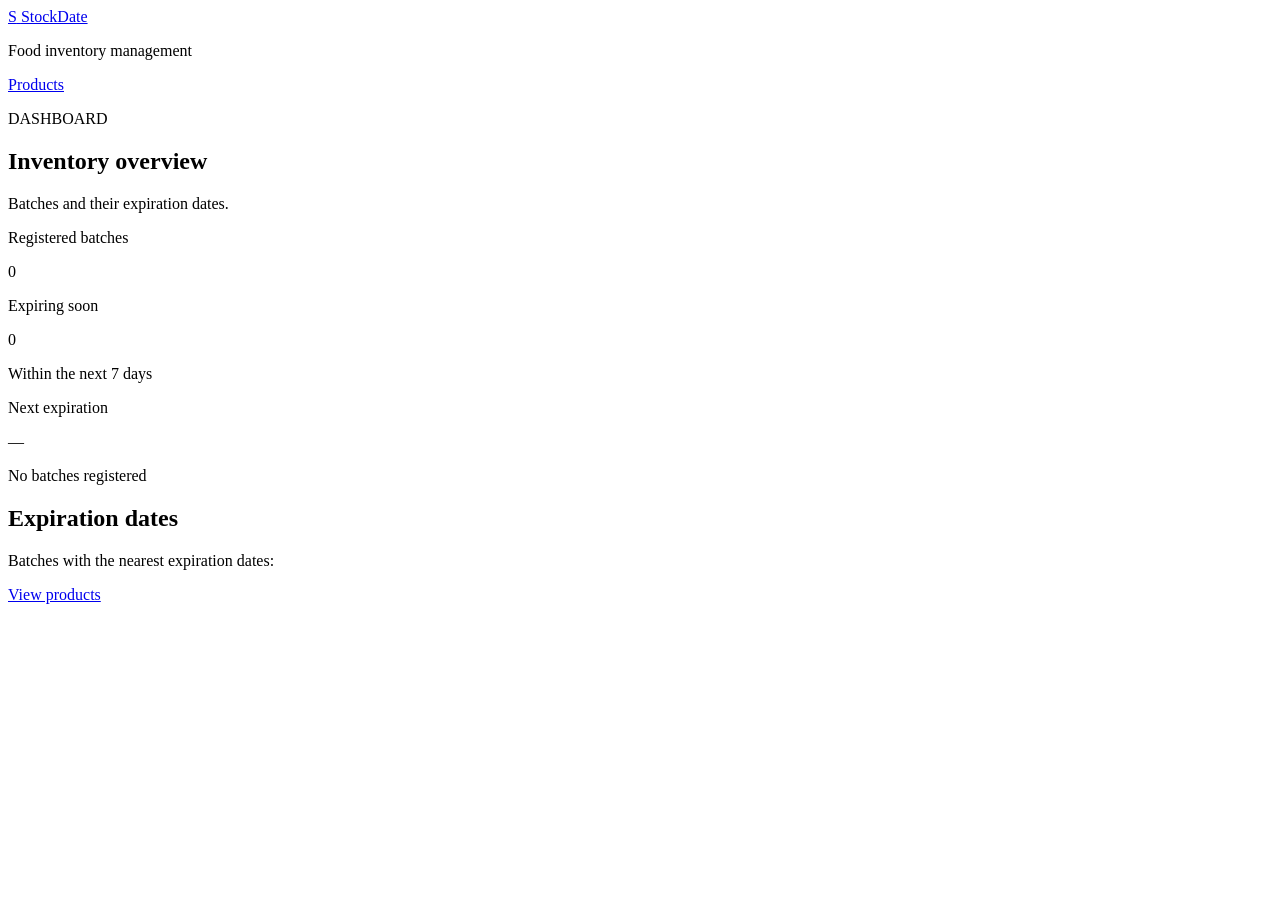
==== Stockdate/src/main/resources/static/main.html @ d378f1cd "Changes in the project" ====
<!doctype html>
<html lang="en">
<head>
    <meta charset="UTF-8">
    <meta name="viewport" content="width=device-width, initial-scale=1.0">
    <meta name="theme-color" content="#f5f7f2">
    <title>StockDate | Home</title>
    <link rel="stylesheet" href="/css/styles.css">
    <script src="/js/main.js" defer></script>
</head>
<body>
<div class="app-shell">
    <main class="main-content">
        <header class="topbar">
            <a class="mobile-brand" href="/main.html" aria-label="StockDate home">
                <span class="brand-mark" aria-hidden="true">S</span>
                <span>StockDate</span>
            </a>
            <p class="topbar-note">Food inventory management</p>
            <a class="button button-primary topbar-action" href="/productos.html">Products</a>
        </header>

        <div class="page-content">
            <div id="notice" class="notice" role="status" aria-live="polite" hidden></div>
            <section id="dashboard-view" class="view">
                <div class="page-heading">
                    <div>
                        <p class="eyebrow">DASHBOARD</p>
                        <h1>Inventory overview</h1>
                        <p class="muted">Batches and their expiration dates.</p>
                    </div>
                    <span id="today-label" class="date-label"></span>
                </div>

                <div class="summary-grid" aria-label="Expiration overview">
                    <article class="summary-card">
                        <p class="summary-label">Registered batches</p>
                        <p id="total-count" class="summary-value">0</p>
                    </article>
                    <article class="summary-card">
                        <p class="summary-label">Expiring soon</p>
                        <p id="red-count" class="summary-value">0</p>
                        <span class="summary-help">Within the next 7 days</span>
                    </article>
                    <article class="summary-card">
                        <p class="summary-label">Next expiration</p>
                        <p id="next-expiration" class="summary-value summary-date">—</p>
                        <span id="next-product" class="summary-help">No batches registered</span>
                    </article>
                </div>

                <section class="content-card">
                    <div class="card-heading">
                        <div>
                            <h2>Expiration dates</h2>
                            <p class="muted">Batches with the nearest expiration dates:</p>
                        </div>
                        <a class="text-button" href="/productos.html">View products</a>
                    </div>
                    <div id="dashboard-batches" class="batch-list"></div>
                </section>
            </section>
        </div>
    </main>
</div>
</body>
</html>
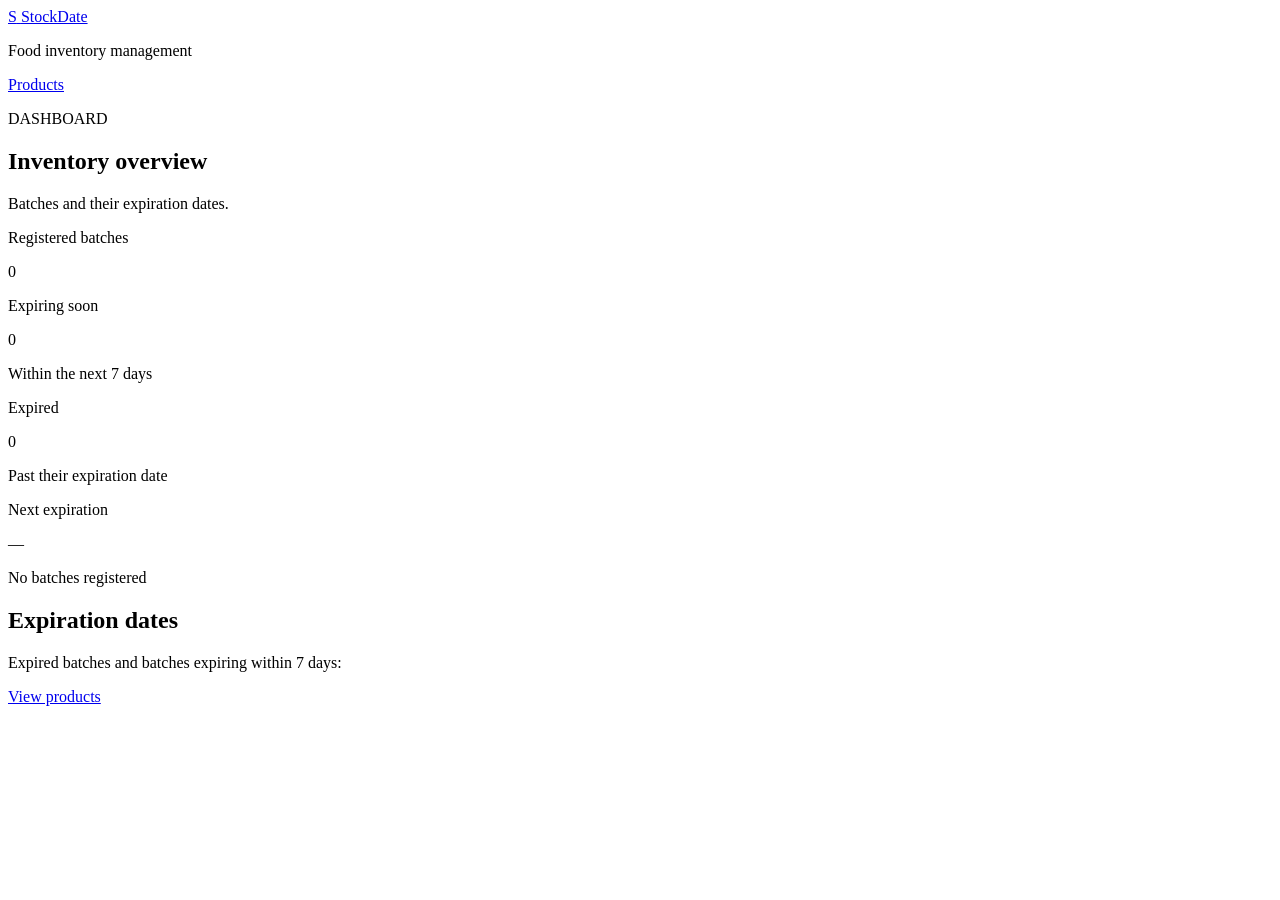
==== commit 2681bc69: "Use /api/dashboard in the frontend, annotation validation and shared Clock - Dashboard page reads th" ====
--- a/Stockdate/src/main/resources/static/main.html
+++ b/Stockdate/src/main/resources/static/main.html
@@ -6,6 +6,7 @@
     <meta name="theme-color" content="#f5f7f2">
     <title>StockDate | Home</title>
     <link rel="stylesheet" href="/css/styles.css">
+    <script src="/js/common.js" defer></script>
     <script src="/js/main.js" defer></script>
 </head>
 <body>
@@ -43,6 +44,11 @@
                         <span class="summary-help">Within the next 7 days</span>
                     </article>
                     <article class="summary-card">
+                        <p class="summary-label">Expired</p>
+                        <p id="expired-count" class="summary-value">0</p>
+                        <span class="summary-help">Past their expiration date</span>
+                    </article>
+                    <article class="summary-card">
                         <p class="summary-label">Next expiration</p>
                         <p id="next-expiration" class="summary-value summary-date">—</p>
                         <span id="next-product" class="summary-help">No batches registered</span>
@@ -53,7 +59,7 @@
                     <div class="card-heading">
                         <div>
                             <h2>Expiration dates</h2>
-                            <p class="muted">Batches with the nearest expiration dates:</p>
+                            <p class="muted">Expired batches and batches expiring within 7 days:</p>
                         </div>
                         <a class="text-button" href="/productos.html">View products</a>
                     </div>
